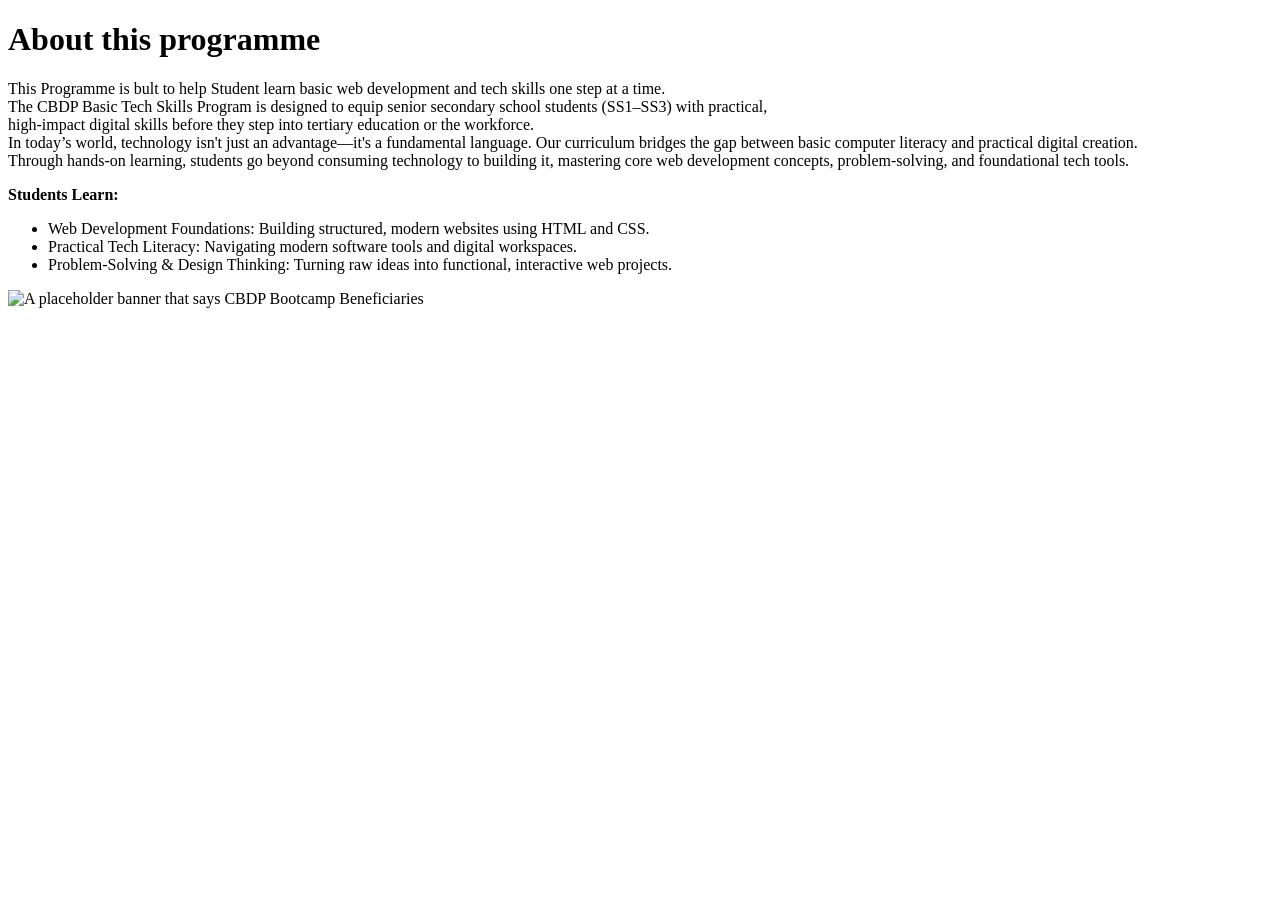
==== about.html @ 6356ac68 "Add files via upload" ====
<!doctype html>
<html lang="en">
  <head>
    <meta charset="UTF-8" />
    <meta name="viewport" content="width=device-width, initial-scale=1.0" />
    <title>About this programme</title>
  </head>
  <body>
    <h1>About this programme</h1>
    <p>
      This Programme is bult to help Student learn basic web development and
      tech skills one step at a time.<br>The CBDP Basic Tech Skills Program is designed to equip senior secondary school students (SS1–SS3) with practical, <br>high-impact digital skills before they step into tertiary education or the workforce.<br>In today’s world, technology isn't just an advantage—it's a fundamental language. Our curriculum bridges the gap between basic computer literacy and practical digital creation. <br>Through hands-on learning, students go beyond consuming technology to building it, mastering core web development concepts, problem-solving, and foundational tech tools.

<p><strong>Students Learn:</strong></p>
<p>
    <ul>
        <li>Web Development Foundations: Building structured, modern websites using HTML and CSS.</li>
        <li>Practical Tech Literacy: Navigating modern software tools and digital workspaces.</li>
        <li>Problem-Solving & Design Thinking: Turning raw ideas into functional, interactive web projects.</li>
    </ul>
</p>
<img src="https://placehold.co/880x450?text=CBDP Bootcampg+Beneficiaries" alt="A placeholder banner that says CBDP Bootcamp Beneficiaries"width="800"/>
</body>
</html>
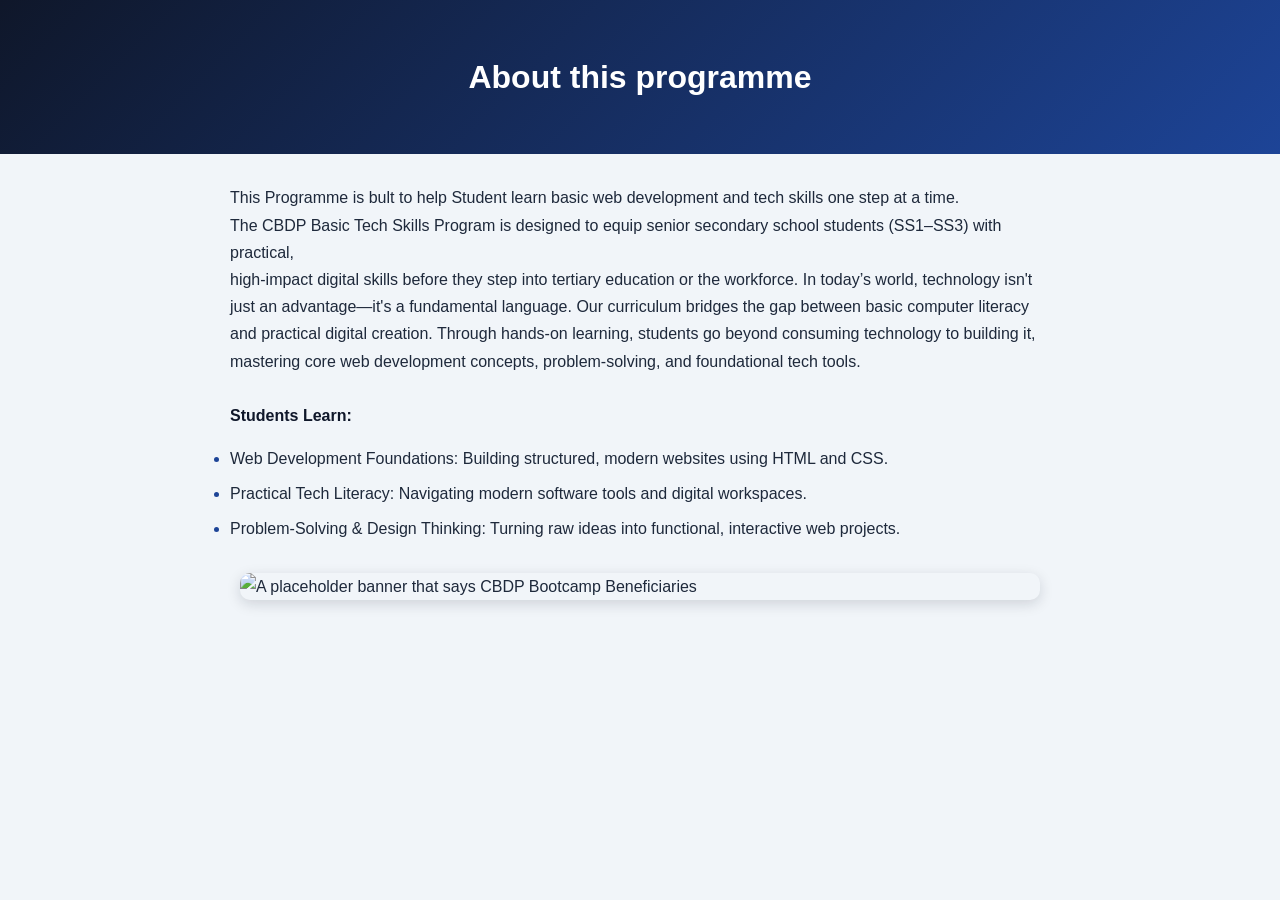
==== commit 4363cd55: "Add files via upload" ====
--- a/about.html
+++ b/about.html
@@ -4,13 +4,14 @@
     <meta charset="UTF-8" />
     <meta name="viewport" content="width=device-width, initial-scale=1.0" />
     <title>About this programme</title>
+     <link rel="stylesheet" href="style.css" />
   </head>
   <body>
     <h1>About this programme</h1>
     <p>
       This Programme is bult to help Student learn basic web development and
-      tech skills one step at a time.<br>The CBDP Basic Tech Skills Program is designed to equip senior secondary school students (SS1–SS3) with practical, <br>high-impact digital skills before they step into tertiary education or the workforce.<br>In today’s world, technology isn't just an advantage—it's a fundamental language. Our curriculum bridges the gap between basic computer literacy and practical digital creation. <br>Through hands-on learning, students go beyond consuming technology to building it, mastering core web development concepts, problem-solving, and foundational tech tools.
-
+      tech skills one step at a time.<br>The CBDP Basic Tech Skills Program is designed to equip senior secondary school students (SS1–SS3) with practical, <br>high-impact digital skills before they step into tertiary education or the workforce. In today’s world, technology isn't just an advantage—it's a fundamental language. Our curriculum bridges the gap between basic computer literacy and practical digital creation. Through hands-on learning, students go beyond consuming technology to building it, mastering core web development concepts, problem-solving, and foundational tech tools.</p>
+<br>
 <p><strong>Students Learn:</strong></p>
 <p>
     <ul>
--- a/style.css
+++ b/style.css
@@ -0,0 +1,317 @@
+/* ---------- Base ---------- */
+:root {
+  --primary: #1d4497;
+  --primary-dark: #1b48c6;
+  --dark: #0f172a;
+  --text: #1e293b;
+  --muted: #64748b;
+  --light: #f1f5f9;
+  --white: #ffffff;
+  --border: #e2e8f0;
+  --radius: 10px;
+}
+
+* {
+  box-sizing: border-box;
+}
+
+body {
+  margin: 0;
+  font-family: "Segoe UI", Roboto, Arial, sans-serif;
+  line-height: 1.7;
+  color: var(--text);
+  background: var(--light);
+}
+
+/* ---------- Header and navigation ---------- */
+header {
+  background: linear-gradient(135deg, var(--dark), var(--primary));
+  color: var(--white);
+  text-align: center;
+  padding: 60px 20px 30px;
+}
+
+header h1 {
+  margin: 0 0 10px;
+  font-size: 2.5rem;
+}
+
+header p {
+  margin: 0 0 25px;
+  opacity: 0.9;
+}
+
+nav {
+  display: flex;
+  justify-content: center;
+  flex-wrap: wrap;
+  gap: 12px;
+}
+
+nav a {
+  color: var(--white);
+  text-decoration: none;
+  padding: 8px 18px;
+  border: 1px solid rgba(255, 255, 255, 0.5);
+  border-radius: 999px;
+  transition:
+    background 0.2s,
+    color 0.2s;
+}
+
+nav a:hover {
+  background: var(--white);
+  color: var(--primary-dark);
+}
+
+/* ---------- Main content ---------- */
+main {
+  max-width: 900px;
+  margin: 40px auto 0;
+  padding: 0 20px;
+}
+
+section {
+  background: var(--white);
+  max-width: 900px;
+  margin: 0 auto 25px;
+  padding: 25px 30px;
+  border-radius: var(--radius);
+  box-shadow: 0 2px 8px rgba(15, 23, 42, 0.08);
+}
+
+main section {
+  margin-left: 0;
+  margin-right: 0;
+}
+
+/* The overview and contact sections sit outside main in your HTML */
+body > section,
+body > p {
+  max-width: 860px;
+  margin-left: auto;
+  margin-right: auto;
+}
+
+body > p {
+  margin-top: 0;
+  margin-bottom: 0;
+  padding: 0;
+}
+
+h2 {
+  margin-top: 0;
+  color: var(--primary-dark);
+  border-bottom: 3px solid var(--primary);
+  display: inline-block;
+  padding-bottom: 4px;
+}
+
+h3 {
+  margin-top: 0;
+  color: var(--primary-dark);
+}
+
+strong {
+  color: var(--dark);
+}
+
+/* ---------- Links ---------- */
+main a,
+section a {
+  color: var(--primary);
+  font-weight: 600;
+}
+
+main a:hover,
+section a:hover {
+  color: var(--primary-dark);
+}
+
+/* ---------- Lists ---------- */
+ul,
+ol {
+  padding-left: 25px;
+}
+
+li {
+  margin-bottom: 8px;
+}
+
+li::marker {
+  color: var(--primary);
+  font-weight: bold;
+}
+
+/* ---------- Table ---------- */
+table {
+  width: 100%;
+  border-collapse: collapse;
+  overflow: hidden;
+  border-radius: var(--radius);
+}
+
+caption {
+  caption-side: top;
+  text-align: left;
+  font-weight: 600;
+  color: var(--muted);
+  padding-bottom: 10px;
+}
+
+th,
+td {
+  padding: 12px 24px;
+  text-align: left;
+}
+
+thead th {
+  background: var(--primary);
+  color: var(--white);
+}
+
+tbody tr:nth-child(even) {
+  background: var(--light);
+}
+
+tbody tr:hover {
+  background: #dbeafe;
+}
+
+td {
+  border-bottom: 1px solid var(--border);
+}
+
+/* ---------- Form ---------- */
+form p {
+  margin: 0 0 18px;
+}
+
+label {
+  font-weight: 600;
+  display: inline-block;
+  margin-bottom: 6px;
+}
+
+input[type="text"],
+input[type="email"],
+select,
+textarea {
+  width: 100%;
+  padding: 10px 12px;
+  font: inherit;
+  border: 1px solid var(--border);
+  border-radius: 8px;
+  background: var(--white);
+  transition:
+    border-color 0.2s,
+    box-shadow 0.2s;
+}
+
+input:focus,
+select:focus,
+textarea:focus {
+  outline: none;
+  border-color: var(--primary);
+  box-shadow: 0 0 0 3px rgba(37, 99, 235, 0.2);
+}
+
+textarea {
+  resize: vertical;
+}
+
+input[type="checkbox"] {
+  width: auto;
+  margin-right: 6px;
+  accent-color: var(--primary);
+}
+
+input[type="checkbox"] + label {
+  font-weight: 400;
+}
+
+button {
+  background: var(--primary);
+  color: var(--white);
+  border: none;
+  padding: 12px 28px;
+  font: inherit;
+  font-weight: 600;
+  border-radius: 8px;
+  cursor: pointer;
+  transition:
+    background 0.2s,
+    transform 0.1s;
+}
+
+button:hover {
+  background: var(--primary-dark);
+}
+
+button:active {
+  transform: scale(0.97);
+}
+
+/* ---------- Footer ---------- */
+footer {
+  background: var(--dark);
+  color: var(--white);
+  text-align: center;
+  padding: 20px;
+  margin-top: 40px;
+}
+
+/* ---------- About page ---------- */
+/* The about page has no header or main, so style its direct children */
+body > h1 {
+  background: linear-gradient(135deg, var(--dark), var(--primary));
+  color: var(--white);
+  margin: 0 0 30px;
+  padding: 50px 20px;
+  text-align: center;
+}
+
+body > p,
+body > ul {
+  max-width: 860px;
+  margin-left: auto;
+  margin-right: auto;
+  padding-left: 20px;
+  padding-right: 20px;
+}
+
+body > h4:has(ul) {
+  padding: 0;
+}
+
+body > p ul {
+  background: var(--white);
+  padding: 20px 20px 20px 45px;
+  border-radius: var(--radius);
+  box-shadow: 0 2px 8px rgba(15, 23, 42, 0.08);
+}
+
+img {
+  display: block;
+  max-width: auto;
+  height: auto;
+  margin: 30px auto;
+  border-radius: var(--radius);
+  box-shadow: 0 4px 14px rgba(15, 23, 42, 0.15);
+}
+
+/* ---------- Mobile ---------- */
+@media (max-width: 600px) {
+  header h1 {
+    font-size: 1.8rem;
+  }
+
+  section {
+    padding: 20px;
+  }
+
+  th,
+  td {
+    padding: 10px;
+  }
+}
